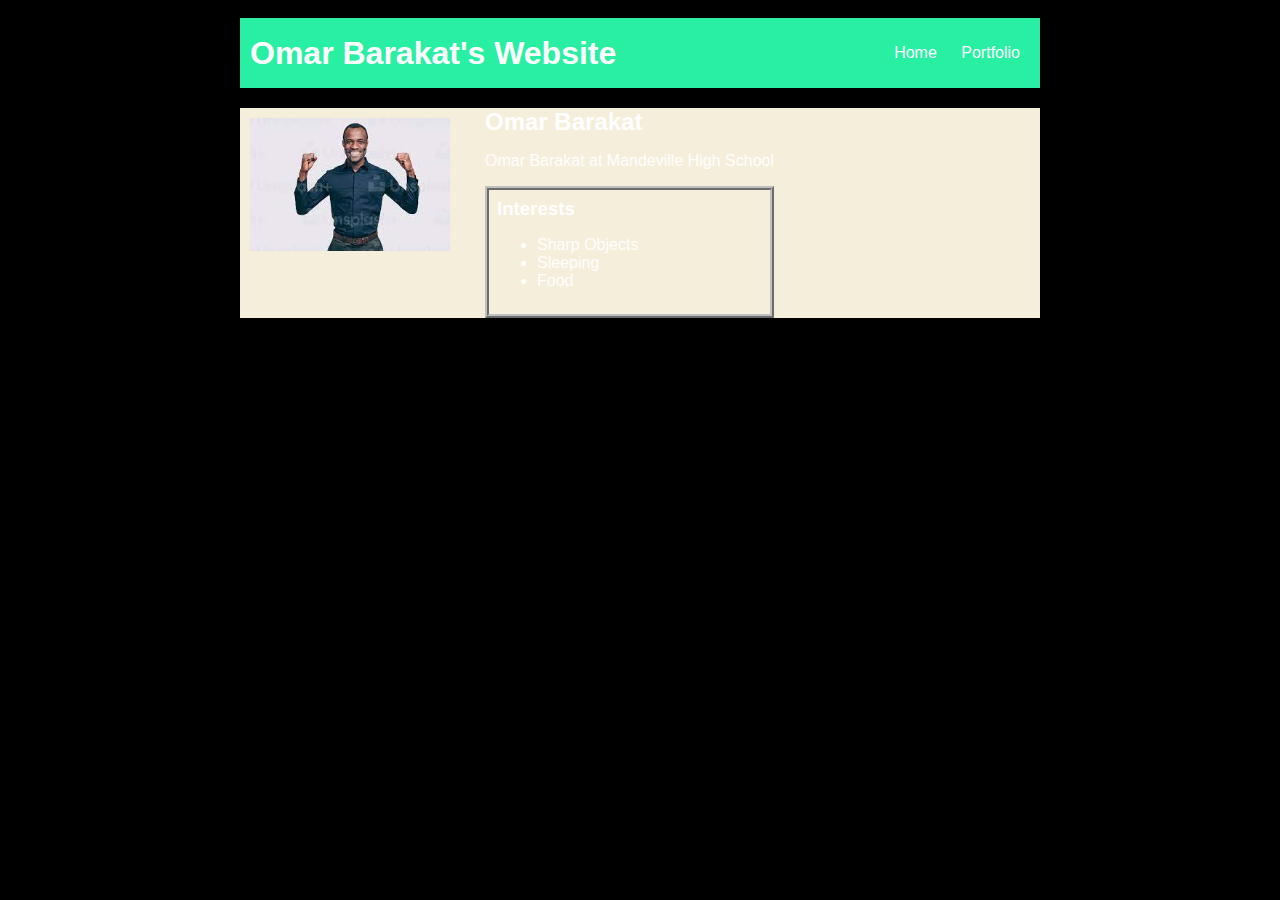
==== index.html @ 7258ce29 "add index.html and css files" ====
<!DOCTYPE HTML>
<html>
    <!-- Content section -->
    <head>
        <title> Omar Barakat Website </title>
        <link rel="stylesheet" href="style.css">
    </head>

    <body>
        <!-- All content goes here -->
    <div id="all-contents">
            <!--Sidebar Section -->
            <nav>
                <h1> Omar Barakat's Website </h1>
                <ul id="nav-ul">
                    <li class="nav-li">
                      <a href="index.html"> Home </a>
                    </li>
                    <li class="nav-li">
                      <a href="portfolio.html"> Portfolio </a>
                    </li>
                </ul>
            </nav>
        <main>
                <div class="sidebar">
                <img class="sidebar-img" src="[data-uri]">
                </div>   
                <div>
                <h2>Omar Barakat </h2>
                <p> Omar Barakat at Mandeville High School </p>

                <!-- Interests section -->
                <div id="interests"> <h3> Interests </h3>
                <ul>
                    <li>Sharp Objects</li>
                    <li>Sleeping</li>
                    <li>Food</li>
                </ul> 
            </div>
          </div>
        </main>
           
    </div>
    </body>     
</html>
---- style.css ----
body {
    background: rgb(0, 0, 0);
    color: rgb(255, 255, 255);
    padding: 10px;
    font-family: arial;
}
#all-contents {
  max-width: 800px;
    margin: auto;
}

/* navigation menu */
nav {
    background: rgb(41, 239, 163);
   margin: 0 auto;
   margin-bottom: 20px;
    display: flex;
    padding: 10px;
}
h1 {
    display: flex;
    align-items: center;
    color: white;
    flex: 1;
    margin: 0;
}
#nav-ul {
    list-style-image: none;
}
.nav-li {
    display: inline-block;
    padding: 0 10px;
}
a {
    text-decoration: none;
    color: #fff;
}

/* main container area beneath menu */
main {
    background: rgb(245, 238, 219);
    display: flex;
}
.sidebar {
    margin-right: 25px;
    padding: 10px;
}
.sidebar-img {
    width: 200px;
}
.content {
    flex: 1;
    padding: 15px;
}

/* portfolio styles */
#interests {
    border: 4px silver ridge;
    padding: 8px;
}
h2, h3 {
    margin: 0px;
}
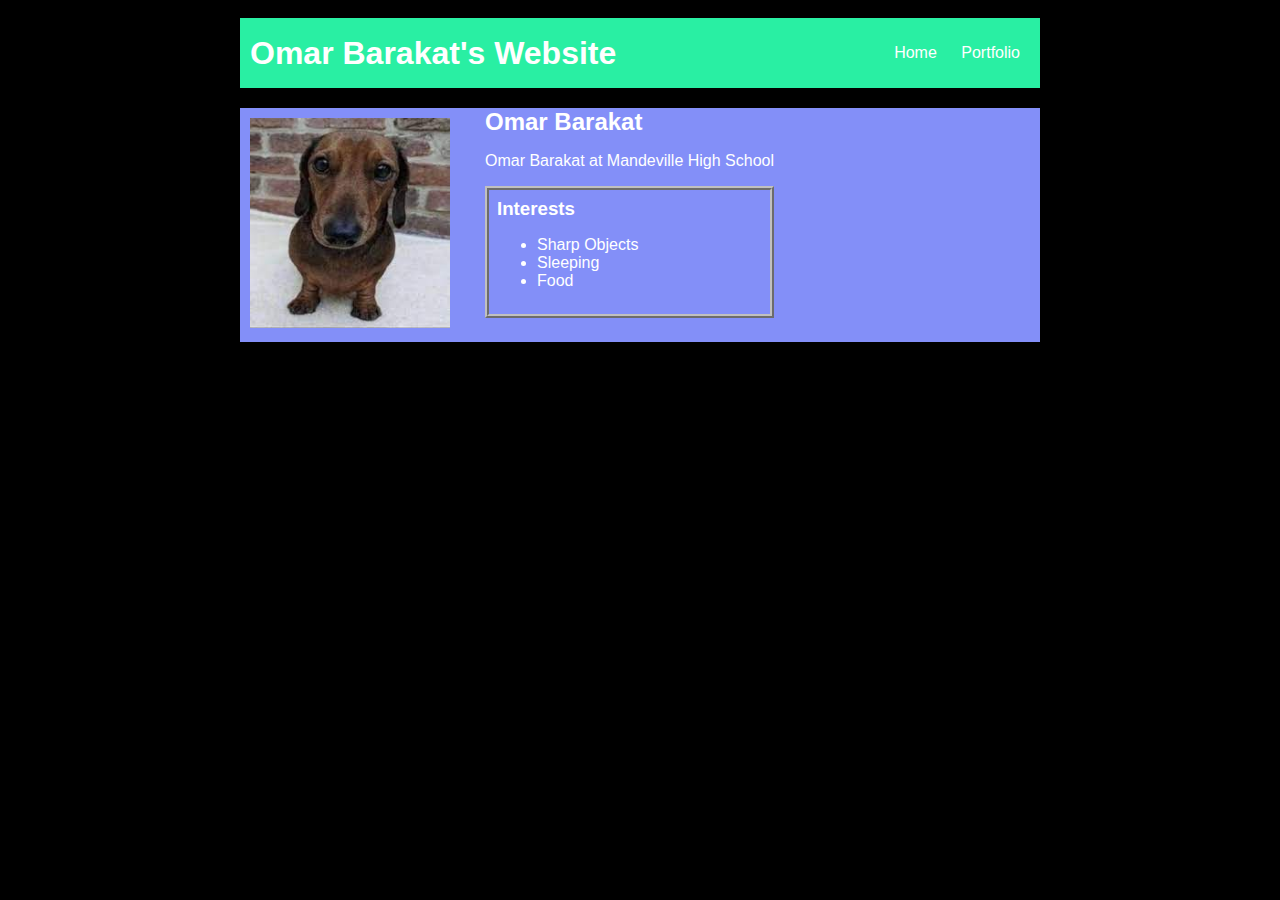
==== commit cac855a2: "add index.html and css files" ====
--- a/index.html
+++ b/index.html
@@ -23,7 +23,7 @@
             </nav>
         <main>
                 <div class="sidebar">
-                <img class="sidebar-img" src="[data-uri]">
+                <img class="sidebar-img" src="[data-uri]">
                 </div>   
                 <div>
                 <h2>Omar Barakat </h2>
--- a/style.css
+++ b/style.css
@@ -38,7 +38,7 @@
 
 /* main container area beneath menu */
 main {
-    background: rgb(245, 238, 219);
+    background: rgb(131, 143, 248);
     display: flex;
 }
 .sidebar {
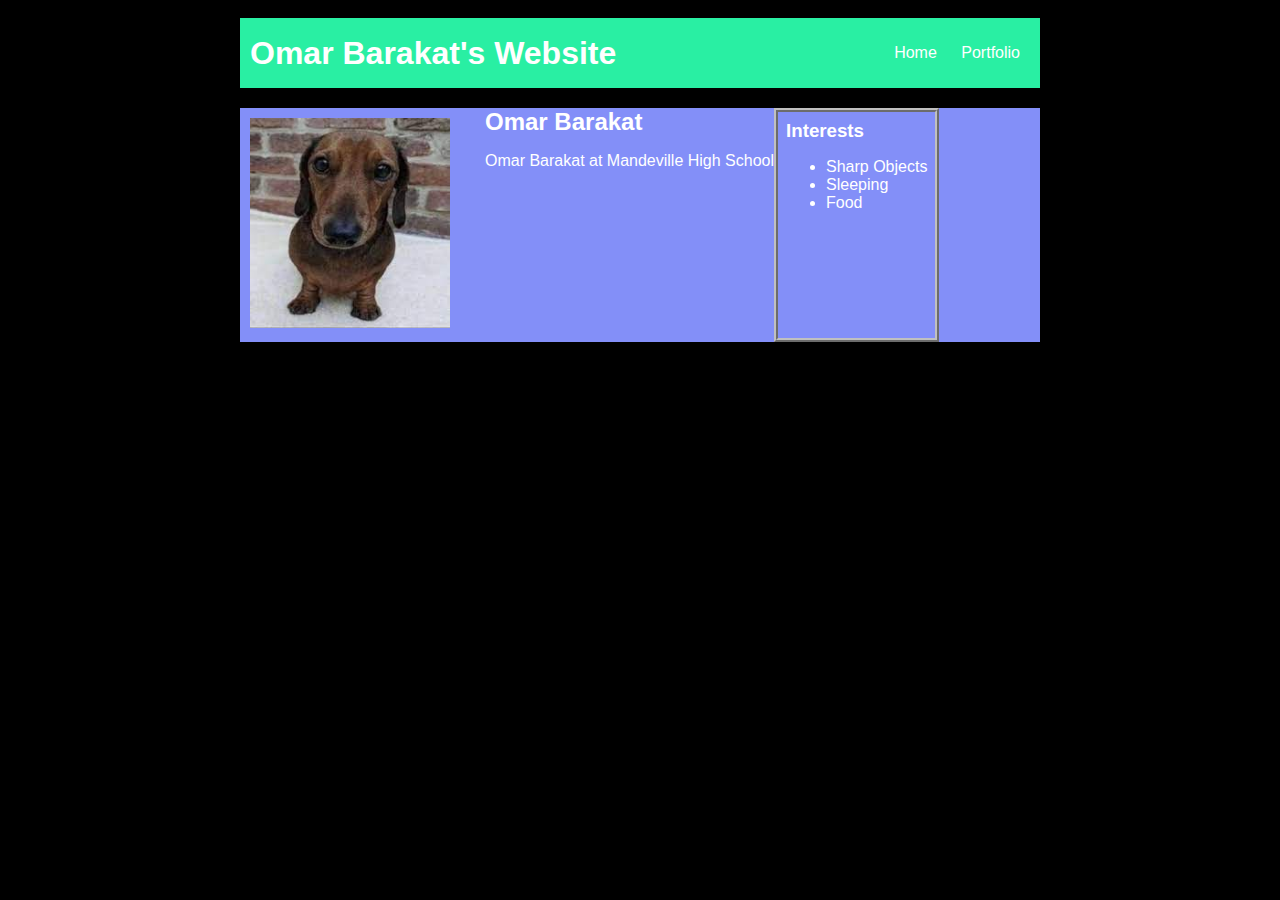
==== commit 5d34a5bd: "add index.html and css files" ====
--- a/index.html
+++ b/index.html
@@ -8,38 +8,39 @@
 
     <body>
         <!-- All content goes here -->
-    <div id="all-contents">
+        <div id="all-contents">
+            
             <!--Sidebar Section -->
             <nav>
-                <h1> Omar Barakat's Website </h1>
-                <ul id="nav-ul">
-                    <li class="nav-li">
-                      <a href="index.html"> Home </a>
-                    </li>
-                    <li class="nav-li">
-                      <a href="portfolio.html"> Portfolio </a>
-                    </li>
-                </ul>
+               <h1> Omar Barakat's Website </h1>
+               <ul id="nav-ul">
+                  <li class="nav-li">
+                    <a href="index.html"> Home </a>
+                  </li>
+                  <li class="nav-li">
+                    <a href="portfolio.html"> Portfolio </a>
+                  </li>
+              </ul>
             </nav>
-        <main>
+            <main>
                 <div class="sidebar">
-                <img class="sidebar-img" src="[data-uri]">
-                </div>   
+                    <img class="sidebar-img" src="[data-uri]">
+                </div>  
+             
                 <div>
-                <h2>Omar Barakat </h2>
-                <p> Omar Barakat at Mandeville High School </p>
+                  <h2>Omar Barakat </h2>
+                  <p> Omar Barakat at Mandeville High School </p>
+                </div>
 
                 <!-- Interests section -->
                 <div id="interests"> <h3> Interests </h3>
-                <ul>
-                    <li>Sharp Objects</li>
-                    <li>Sleeping</li>
-                    <li>Food</li>
-                </ul> 
-            </div>
-          </div>
-        </main>
-           
-    </div>
+                 <ul>
+                     <li>Sharp Objects</li>
+                      <li>Sleeping</li>
+                      <li>Food</li>
+                  </ul> 
+                </div>
+            </main>       
+        </div>
     </body>     
 </html>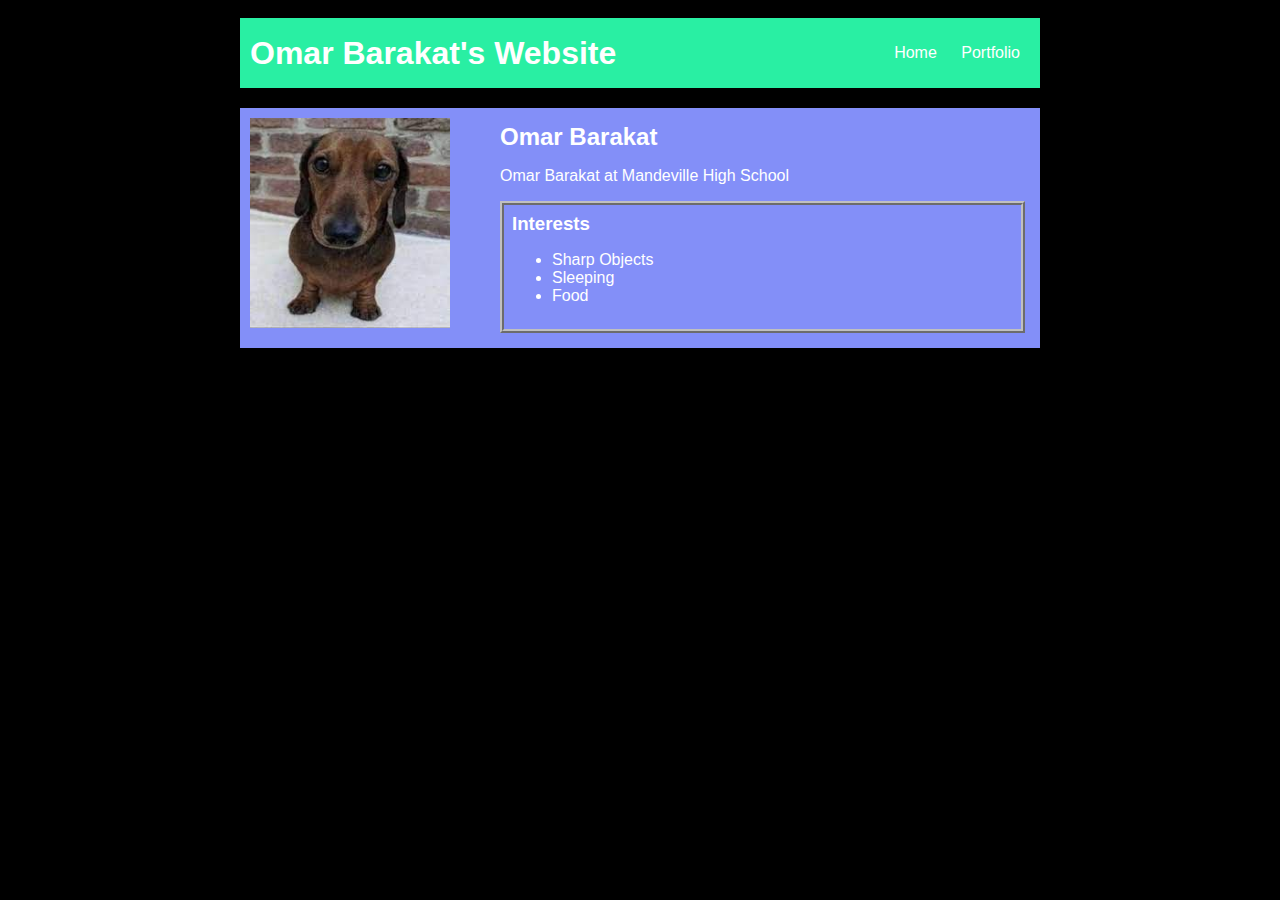
==== commit 481a011f: "add index.html and css files" ====
--- a/index.html
+++ b/index.html
@@ -9,7 +9,6 @@
     <body>
         <!-- All content goes here -->
         <div id="all-contents">
-            
             <!--Sidebar Section -->
             <nav>
                <h1> Omar Barakat's Website </h1>
@@ -26,19 +25,19 @@
                 <div class="sidebar">
                     <img class="sidebar-img" src="[data-uri]">
                 </div>  
-             
-                <div>
-                  <h2>Omar Barakat </h2>
-                  <p> Omar Barakat at Mandeville High School </p>
-                </div>
-
-                <!-- Interests section -->
-                <div id="interests"> <h3> Interests </h3>
-                 <ul>
-                     <li>Sharp Objects</li>
-                      <li>Sleeping</li>
-                      <li>Food</li>
-                  </ul> 
+                <div class="content">
+                    <div>
+                        <h2>Omar Barakat </h2>
+                        <p> Omar Barakat at Mandeville High School </p>
+                    </div>
+                      <!-- Interests section -->
+                      <div id="interests"> <h3> Interests </h3>
+                        <ul>
+                            <li>Sharp Objects</li>
+                            <li>Sleeping</li>
+                            <li>Food</li>
+                        </ul> 
+                    </div>
                 </div>
             </main>       
         </div>
